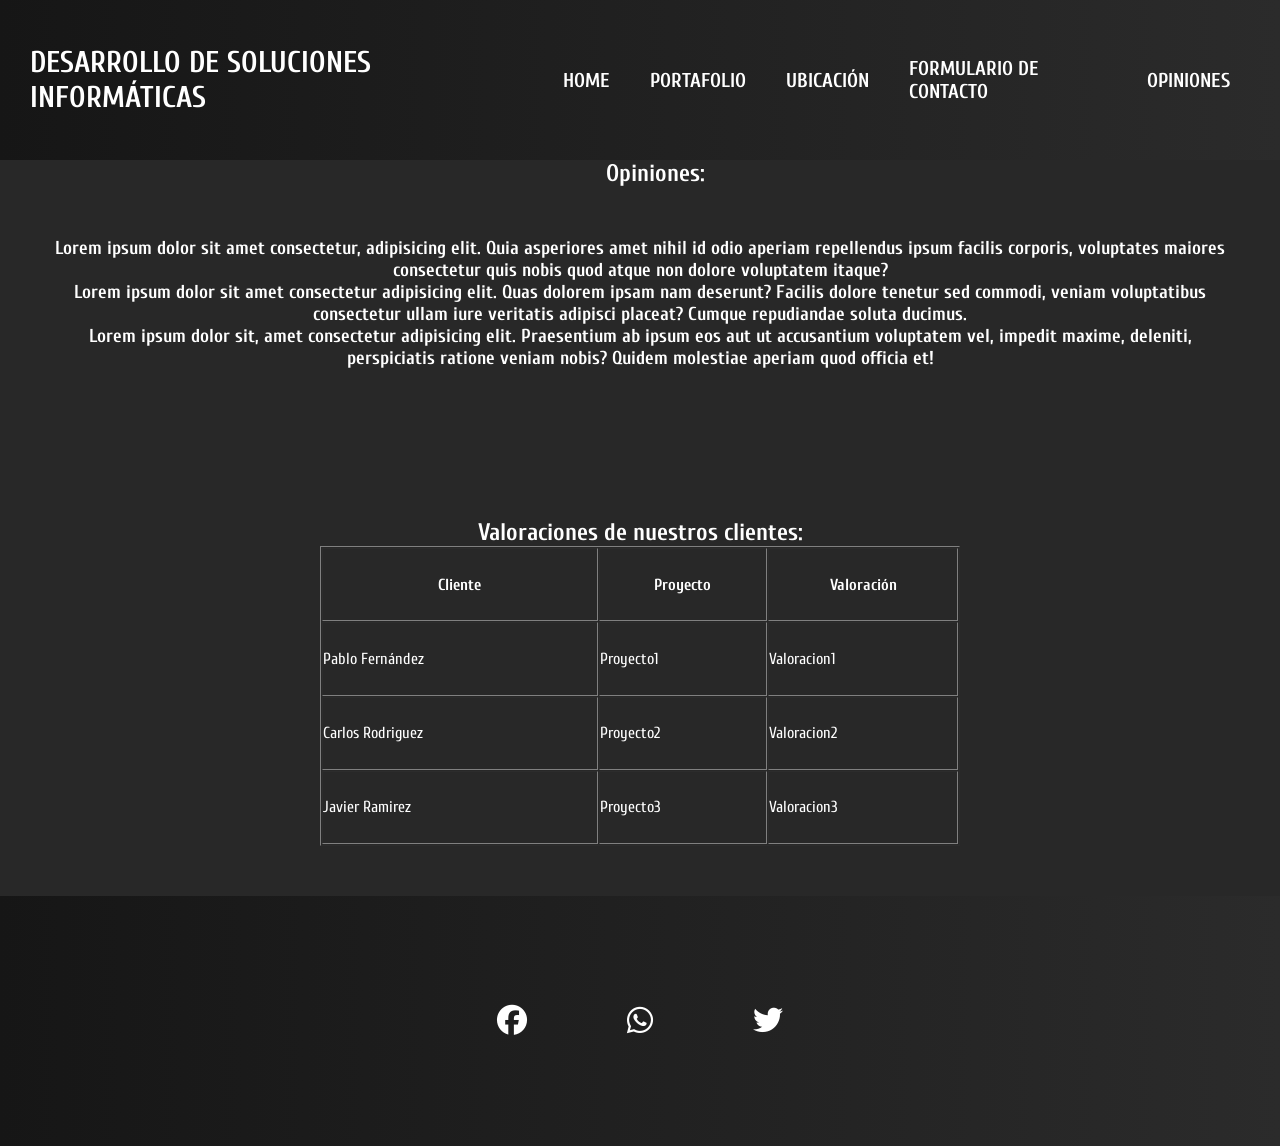
==== pages/aboutUs.html @ a8e506b7 "First Commit" ====
<!DOCTYPE html>
<html lang="es">
<head>
    <meta charset="UTF-8">
    <meta http-equiv="X-UA-Compatible" content="IE=edge">
    <meta name="viewport" content="width=device-width, initial-scale=1.0">
    <title>Primera entrega</title>
    <link rel="stylesheet" href="../styles/styles.css">

<link rel="preconnect" href="https://fonts.googleapis.com">
<link rel="preconnect" href="https://fonts.gstatic.com" crossorigin>
<link href="https://fonts.googleapis.com/css2?family=Cuprum&display=swap" rel="stylesheet">

<link rel="stylesheet" href="https://cdnjs.cloudflare.com/ajax/libs/font-awesome/6.1.1/css/all.min.css">



</head>
<body class="myBodyIndex">

    <header class="styleHeader">
        <!--   <img src="./assets/img/prrogramming.png" alt="programmer" height="80px">-->
      <h1 id="titulo">DESARROLLO DE SOLUCIONES INFORMÁTICAS</h1>
        <nav>
            <input type="checkbox" id="check">
            <label for="check" class="etiquetaMenu">
            <i class="fa-solid fa-bars"></i>
        </label>
            <ul>
                <li class="itemList"><a href="../index.html">HOME</a></li>
                <li class="itemList"><a href="./proyects.html">PORTAFOLIO</a></li>
                <li class="itemList"><a href="./location.html">UBICACIÓN</a></li>
                <li class="itemList"><a href="./form.html">FORMULARIO DE CONTACTO</a></li>
                <li class="itemList"><a href="./aboutUs.html">OPINIONES</a></li>
            </ul>
        </nav>
    </header>
   
 <main>
        <h2 style="margin-left:30px ;">Opiniones:
        </h2>

        <h3>Lorem ipsum dolor sit amet consectetur, adipisicing elit. Quia asperiores amet nihil id odio aperiam repellendus ipsum facilis corporis, voluptates maiores consectetur quis nobis quod atque non dolore voluptatem itaque?<br>
        Lorem ipsum dolor sit amet consectetur adipisicing elit. Quas dolorem ipsam nam deserunt? Facilis dolore tenetur sed commodi, veniam voluptatibus consectetur ullam iure veritatis adipisci placeat? Cumque repudiandae soluta ducimus. <br>
    Lorem ipsum dolor sit, amet consectetur adipisicing elit. Praesentium ab ipsum eos aut ut accusantium voluptatem vel, impedit maxime, deleniti, perspiciatis ratione veniam nobis? Quidem molestiae aperiam quod officia et! <br></h3>
    
    <section class="styleTabla">
        <h2>Valoraciones de nuestros clientes:</h2>
        <table border="1" cellpadding="1" cellspacing="1">
            <tr>
                <th>Cliente</th>
                <th>Proyecto</th>
                <th>Valoración</th>
            </tr>
    
            <tr>
                <td>Pablo Fernández</td>
                <td>Proyecto1</td>
                <td>Valoracion1</td>
            </tr>
    
            <tr>
                <td>Carlos Rodriguez</td>
                <td>Proyecto2</td>
                <td>Valoracion2</td>
            </tr>
    
            <tr>
                <td>Javier Ramirez</td>
                <td>Proyecto3</td>
                <td>Valoracion3</td>
            </tr>
        </table>
    
    </section>

</main>

<footer>
    <ul >
        <li class="socialMedia"><a id="facebook" href="https://www.facebook.com"><i class="fa-brands fa-facebook"></i></a></li>
        <li class="socialMedia"><a id="whatsapp" href="https://www.whatsapp.com"><i class="fa-brands fa-whatsapp"></i></a></li>
       <li class="socialMedia"><a id="twitter" href="https://www.twitter.com"><i class="fa-brands fa-twitter"></i></a></li>
       
    </ul>
</footer>
</body>
</html>
---- styles/styles.css ----
@font-face {
    font-family: 'mainFont';
    src: url(../fonts/Cuprum-VariableFont_wght)
}

@font-face {
    font-family: 'titleFont';
    src: url(../fonts/Roboto-Black.ttf);
}

    *{
        margin: 0;
        padding: 0;    
    }

html, body{
width: 100%;
height: 100vh;
}

body{
    display: grid;
    grid-template-areas: "header"
    "content"
    "footer";
    
}
.styleHeader{
    grid-area: header;
    font-size: 15px ;
    color: white;
    
    padding: 30px;
    display: flex;
    background: linear-gradient(to right,  #161616,#2b2b2b);   
    /* background: linear-gradient(rgb(40, 40, 40), rgb(65, 65, 65));*/
    justify-content: space-between;
    align-items: center;
}

.content{
    grid-area: content;
}

footer{
    grid-area: footer;
margin-top: 50px;
    display: flex;
    flex-direction: row;
    justify-content: center;
    align-items: center;
    background-color: rgb(40, 40, 40);
    background: linear-gradient(to right,  #161616,#2b2b2b);  
    margin-top: 20px
    color white;
    height: 250px;
    font-size: 30px;
}


p{
    background-color: white;
    opacity: 0.8;
}


ul{
    list-style:none;
    display: flex;
    flex-direction: row;
    height: 100px;
    align-items: center;
}

.itemList{
    font-size: 20px;
    padding: 20px;
    
}

.itemList:hover{
    border-radius: 10px;
    background-color: rgb(48, 152, 243);
    
}

a{
    text-decoration: none;  
    color: white;   
    font-weight: bold;
    
}

.textContentStyle{
    margin-top: 30px;
    margin-bottom: 30px;
    font-size: 30px;
    background-color: rgba(248, 248, 248, 0);
}

.imageStyle{
    margin-bottom: 30px;
    width: 100%;
}


h3{
    padding: 50px;
    color:white;
}

.stylePresentation{
    display:flex;
    flex-direction: row;
    flex-wrap: wrap;
    justify-content: space-around;
    margin-top: 25px;
    margin-bottom: 90px;
}


.styleTexto{
    height: 500px;
    width: 500px;
    border: white solid;
    border-radius: 10px;
    border-width: 1.5px;
    margin: 10px;
    text-align: center;
    
    overflow: hidden;
    display: flex;
    flex-direction: column;
    color: white;
    box-shadow: rgba(255, 255, 255, 0.4) 5px 5px, rgba(255, 255, 255, 0.3) 10px 10px, rgba(255, 255, 255, 0.2) 15px 15px, rgba(255, 255, 255, 0.1) 20px 20px, rgba(255, 255, 255, 0.05) 25px 25px;
}

.myBodyIndex{
    background-color: rgb(40, 40, 40);
}

body{
    font-family: 'Cuprum', sans-serif;
}

.styleTabla{
    
    margin-top: 100px;
    display: flex;
    flex-direction: column;
    color: white;
    align-items: center;
    
}

table{
    height: 300px;
    width: 50%;
}

.fa-brands fa-facebook{
    color: white;
    height: 50px;
    width: 50px;
}

#facebook:hover{
    transition: 2sec;
    font-size: 100px;
    color:rgb(42,115,186)
}

#whatsapp:hover{
    transition: 2sec;
    font-size: 100px;
    color:rgb(  42, 183, 64)
}

#twitter:hover{
    transition: 2sec;
    font-size: 100px;
    color:rgb( 29, 161, 242)
}

.socialMedia{
   display: flex;
   margin: 50px;
}


iframe{
    height: 1000px;
}
h2, label,legend{
    color: white;
}
form,fieldset{

    margin-top: 50px;
}


.etiquetaMenu{
    display: none;
}


#check{
    display: none;
   }

main h3, main h2{
    text-align: center;
}



@media (max-width: 1000px) {
    
    header{

        display: flex;
        flex-direction: column;
text-align: center;
    }

    .etiquetaMenu{
        display: flex;
        flex-direction: column;
        text-align: center;
    }

    .etiquetaMenu{
        cursor: pointer;
    }

    header ul{
        display: none;
    }

#check:checked ~ ul{
    display: flex;
    flex-direction: column;

    transition: 2sec;
    height: 100%;
}

}
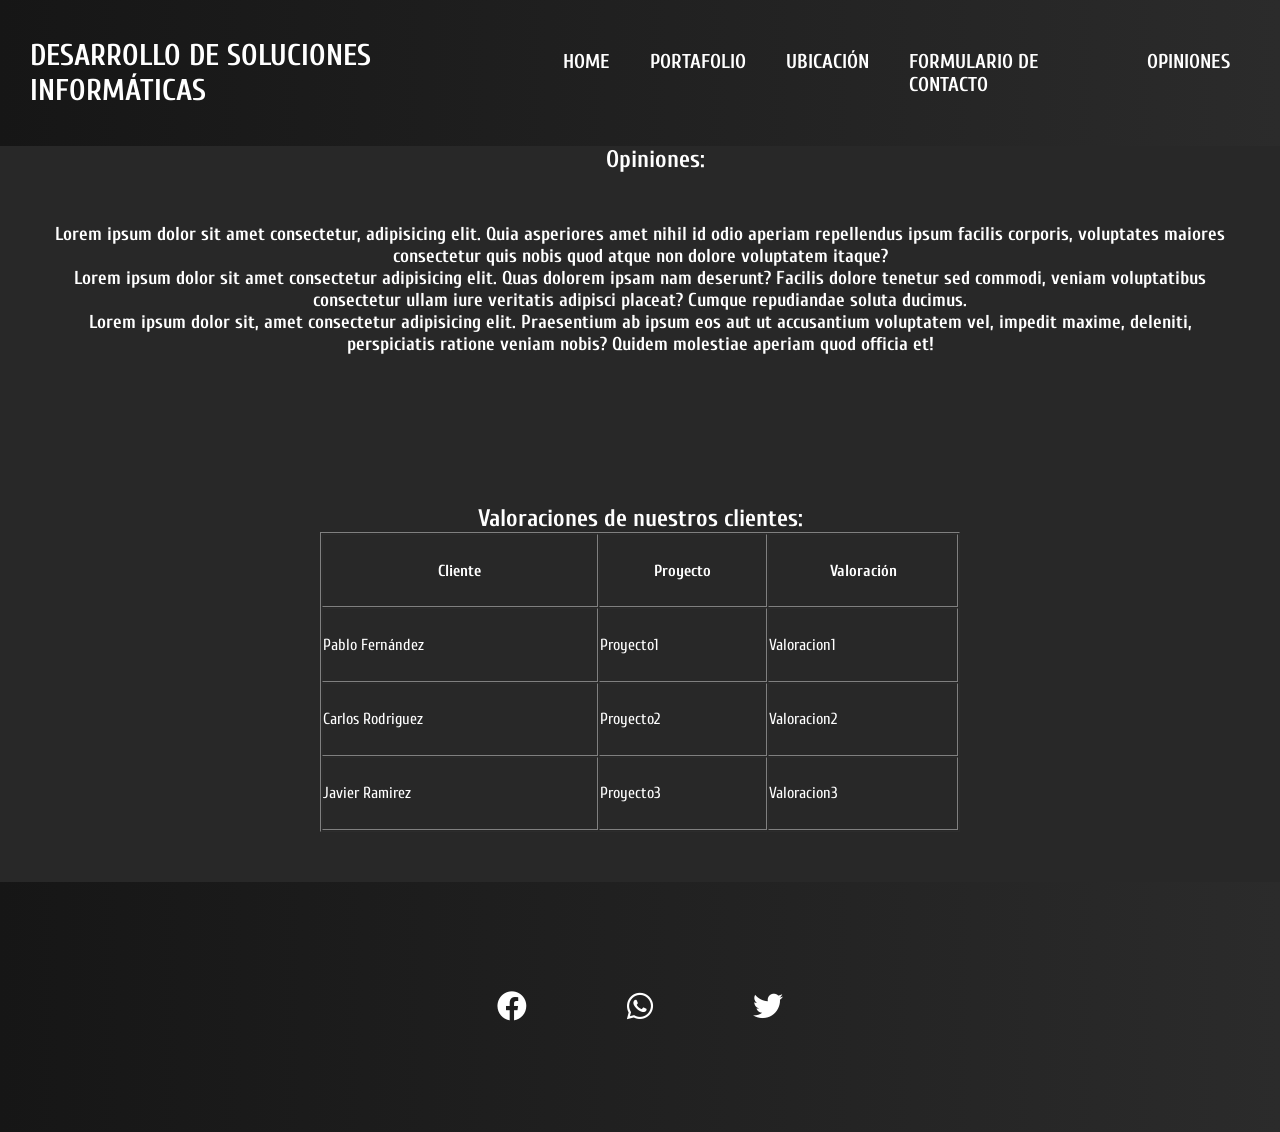
==== commit 0a68cf16: "Cambios pagina" ====
--- a/pages/aboutUs.html
+++ b/pages/aboutUs.html
@@ -1,31 +1,27 @@
 <!DOCTYPE html>
 <html lang="es">
+
 <head>
     <meta charset="UTF-8">
     <meta http-equiv="X-UA-Compatible" content="IE=edge">
     <meta name="viewport" content="width=device-width, initial-scale=1.0">
     <title>Primera entrega</title>
+
+    <!-- Iconos locales fontAwesome-->
+    <link rel="stylesheet" href="../fonts/icons/css/all.css">
     <link rel="stylesheet" href="../styles/styles.css">
+</head>
 
-<link rel="preconnect" href="https://fonts.googleapis.com">
-<link rel="preconnect" href="https://fonts.gstatic.com" crossorigin>
-<link href="https://fonts.googleapis.com/css2?family=Cuprum&display=swap" rel="stylesheet">
+<body>
 
-<link rel="stylesheet" href="https://cdnjs.cloudflare.com/ajax/libs/font-awesome/6.1.1/css/all.min.css">
-
-
-
-</head>
-<body class="myBodyIndex">
-
-    <header class="styleHeader">
+    <header>
         <!--   <img src="./assets/img/prrogramming.png" alt="programmer" height="80px">-->
-      <h1 id="titulo">DESARROLLO DE SOLUCIONES INFORMÁTICAS</h1>
+        <h1 id="titulo">DESARROLLO DE SOLUCIONES INFORMÁTICAS</h1>
         <nav>
             <input type="checkbox" id="check">
             <label for="check" class="etiquetaMenu">
-            <i class="fa-solid fa-bars"></i>
-        </label>
+                <i class="fa-solid fa-bars"></i>
+            </label>
             <ul>
                 <li class="itemList"><a href="../index.html">HOME</a></li>
                 <li class="itemList"><a href="./proyects.html">PORTAFOLIO</a></li>
@@ -35,54 +31,64 @@
             </ul>
         </nav>
     </header>
-   
- <main>
+
+    <main>
         <h2 style="margin-left:30px ;">Opiniones:
         </h2>
 
-        <h3>Lorem ipsum dolor sit amet consectetur, adipisicing elit. Quia asperiores amet nihil id odio aperiam repellendus ipsum facilis corporis, voluptates maiores consectetur quis nobis quod atque non dolore voluptatem itaque?<br>
-        Lorem ipsum dolor sit amet consectetur adipisicing elit. Quas dolorem ipsam nam deserunt? Facilis dolore tenetur sed commodi, veniam voluptatibus consectetur ullam iure veritatis adipisci placeat? Cumque repudiandae soluta ducimus. <br>
-    Lorem ipsum dolor sit, amet consectetur adipisicing elit. Praesentium ab ipsum eos aut ut accusantium voluptatem vel, impedit maxime, deleniti, perspiciatis ratione veniam nobis? Quidem molestiae aperiam quod officia et! <br></h3>
-    
-    <section class="styleTabla">
-        <h2>Valoraciones de nuestros clientes:</h2>
-        <table border="1" cellpadding="1" cellspacing="1">
-            <tr>
-                <th>Cliente</th>
-                <th>Proyecto</th>
-                <th>Valoración</th>
-            </tr>
-    
-            <tr>
-                <td>Pablo Fernández</td>
-                <td>Proyecto1</td>
-                <td>Valoracion1</td>
-            </tr>
-    
-            <tr>
-                <td>Carlos Rodriguez</td>
-                <td>Proyecto2</td>
-                <td>Valoracion2</td>
-            </tr>
-    
-            <tr>
-                <td>Javier Ramirez</td>
-                <td>Proyecto3</td>
-                <td>Valoracion3</td>
-            </tr>
-        </table>
-    
-    </section>
+        <h3 class="opiniones">Lorem ipsum dolor sit amet consectetur, adipisicing elit. Quia asperiores amet nihil id odio aperiam
+            repellendus ipsum facilis corporis, voluptates maiores consectetur quis nobis quod atque non dolore
+            voluptatem itaque?<br>
+            Lorem ipsum dolor sit amet consectetur adipisicing elit. Quas dolorem ipsam nam deserunt? Facilis dolore
+            tenetur sed commodi, veniam voluptatibus consectetur ullam iure veritatis adipisci placeat? Cumque
+            repudiandae soluta ducimus. <br>
+            Lorem ipsum dolor sit, amet consectetur adipisicing elit. Praesentium ab ipsum eos aut ut accusantium
+            voluptatem vel, impedit maxime, deleniti, perspiciatis ratione veniam nobis? Quidem molestiae aperiam quod
+            officia et! <br></h3>
 
-</main>
+        <section class="styleTabla">
+            <h2>Valoraciones de nuestros clientes:</h2>
+            <table border="1" cellpadding="1" cellspacing="1">
+                <tr>
+                    <th>Cliente</th>
+                    <th>Proyecto</th>
+                    <th>Valoración</th>
+                </tr>
 
-<footer>
-    <ul >
-        <li class="socialMedia"><a id="facebook" href="https://www.facebook.com"><i class="fa-brands fa-facebook"></i></a></li>
-        <li class="socialMedia"><a id="whatsapp" href="https://www.whatsapp.com"><i class="fa-brands fa-whatsapp"></i></a></li>
-       <li class="socialMedia"><a id="twitter" href="https://www.twitter.com"><i class="fa-brands fa-twitter"></i></a></li>
-       
-    </ul>
-</footer>
+                <tr>
+                    <td>Pablo Fernández</td>
+                    <td>Proyecto1</td>
+                    <td>Valoracion1</td>
+                </tr>
+
+                <tr>
+                    <td>Carlos Rodriguez</td>
+                    <td>Proyecto2</td>
+                    <td>Valoracion2</td>
+                </tr>
+
+                <tr>
+                    <td>Javier Ramirez</td>
+                    <td>Proyecto3</td>
+                    <td>Valoracion3</td>
+                </tr>
+            </table>
+
+        </section>
+
+    </main>
+
+    <footer>
+        <ul>
+            <li class="socialMedia"><a id="facebook" href="https://www.facebook.com"><i
+                        class="fa-brands fa-facebook"></i></a></li>
+            <li class="socialMedia"><a id="whatsapp" href="https://www.whatsapp.com"><i
+                        class="fa-brands fa-whatsapp"></i></a></li>
+            <li class="socialMedia"><a id="twitter" href="https://www.twitter.com"><i
+                        class="fa-brands fa-twitter"></i></a></li>
+
+        </ul>
+    </footer>
 </body>
+
 </html>
--- a/styles/styles.css
+++ b/styles/styles.css
@@ -1,125 +1,157 @@
+/*GENERAL*/
 @font-face {
     font-family: 'mainFont';
-    src: url(../fonts/Cuprum-VariableFont_wght)
-}
-
-@font-face {
-    font-family: 'titleFont';
-    src: url(../fonts/Roboto-Black.ttf);
-}
-
-    *{
-        margin: 0;
-        padding: 0;    
-    }
-
-html, body{
-width: 100%;
-height: 100vh;
-}
-
-body{
+    src: url(../fonts/Cuprum-VariableFont_wght.ttf)
+}
+
+* {
+    margin: 0;
+    padding: 0;
+}
+
+html,
+body {
+    width: 100%;
+    height: 100vh;
+}
+
+body {
     display: grid;
     grid-template-areas: "header"
-    "content"
-    "footer";
-    
-}
-.styleHeader{
+        "content"
+        "footer";
+
+    font-family: 'mainFont';
+
+    background-color: rgb(40, 40, 40);
+}
+
+/*CABECERA*/
+header {
     grid-area: header;
-    font-size: 15px ;
-    color: white;
-    
+    font-size: 15px;
+    color: white;
+
     padding: 30px;
     display: flex;
-    background: linear-gradient(to right,  #161616,#2b2b2b);   
-    /* background: linear-gradient(rgb(40, 40, 40), rgb(65, 65, 65));*/
+    background: linear-gradient(to right, #161616, #2b2b2b);
+
     justify-content: space-between;
     align-items: center;
 }
 
-.content{
+/*CONTENIDO*/
+.content {
     grid-area: content;
 }
 
-footer{
-    grid-area: footer;
-margin-top: 50px;
-    display: flex;
-    flex-direction: row;
-    justify-content: center;
-    align-items: center;
-    background-color: rgb(40, 40, 40);
-    background: linear-gradient(to right,  #161616,#2b2b2b);  
-    margin-top: 20px
-    color white;
-    height: 250px;
-    font-size: 30px;
-}
-
-
-p{
-    background-color: white;
-    opacity: 0.8;
-}
-
-
-ul{
-    list-style:none;
-    display: flex;
-    flex-direction: row;
-    height: 100px;
-    align-items: center;
-}
-
-.itemList{
+.itemList {
     font-size: 20px;
     padding: 20px;
-    
-}
-
-.itemList:hover{
+}
+
+.itemList:hover {
     border-radius: 10px;
     background-color: rgb(48, 152, 243);
-    
-}
-
-a{
-    text-decoration: none;  
-    color: white;   
-    font-weight: bold;
-    
-}
-
-.textContentStyle{
+}
+
+.imageStyle {
+    margin-bottom: 30px;
+    width: 100%;
+    height: 30%;
+}
+
+.textContentStyle {
     margin-top: 30px;
     margin-bottom: 30px;
     font-size: 30px;
     background-color: rgba(248, 248, 248, 0);
 }
 
-.imageStyle{
-    margin-bottom: 30px;
-    width: 100%;
-}
-
-
-h3{
+.navbar-light .navbar-toggler-icon {
+    background-image: url(../assets/img/hamburgerMenu.png);
+    width: 30px;
+    height: 30px;
+
+}
+
+navbar-nav{
+   align-items: center;
+}
+
+.carousel{
+    align-items: center;
+}
+
+a {
+    text-decoration: none;
+    color: white;
+    font-weight: bold;
+}
+
+p {
+    background-color: white;
+    opacity: 0.8;
+}
+
+ul {
+    list-style: none;
+    display: flex;
+    flex-direction: row;
+    align-items: left;
+}
+
+.opiniones {
     padding: 50px;
-    color:white;
-}
-
-.stylePresentation{
-    display:flex;
+    color: white;
+}
+
+.stylePresentation {
+    display: flex;
     flex-direction: row;
     flex-wrap: wrap;
     justify-content: space-around;
-    margin-top: 25px;
-    margin-bottom: 90px;
-}
-
-
-.styleTexto{
+}
+
+.stylePresentation div{
+   margin-top: 1rem;
+   margin-bottom: 3rem;
+}
+
+
+/*PIE DE PAGINA*/
+footer {
+    grid-area: footer;
+    margin-top: 50px;
+    display: flex;
+    flex-direction: row;
+    justify-content: center;
+    align-items: center;
+    background-color: rgb(40, 40, 40);
+    background: linear-gradient(to right, #161616, #2b2b2b);
+    margin-top: 20px color white;
+    height: 250px;
+    font-size: 30px;
+}
+
+
+
+
+
+
+
+
+
+
+
+
+
+
+
+
+
+
+.styleTexto {
     height: 500px;
     width: 500px;
     border: white solid;
@@ -127,7 +159,7 @@
     border-width: 1.5px;
     margin: 10px;
     text-align: center;
-    
+
     overflow: hidden;
     display: flex;
     flex-direction: column;
@@ -135,116 +167,107 @@
     box-shadow: rgba(255, 255, 255, 0.4) 5px 5px, rgba(255, 255, 255, 0.3) 10px 10px, rgba(255, 255, 255, 0.2) 15px 15px, rgba(255, 255, 255, 0.1) 20px 20px, rgba(255, 255, 255, 0.05) 25px 25px;
 }
 
-.myBodyIndex{
-    background-color: rgb(40, 40, 40);
-}
-
-body{
-    font-family: 'Cuprum', sans-serif;
-}
-
-.styleTabla{
-    
+.styleTabla {
+
     margin-top: 100px;
     display: flex;
     flex-direction: column;
     color: white;
     align-items: center;
-    
-}
-
-table{
+
+}
+
+table {
     height: 300px;
     width: 50%;
 }
 
-.fa-brands fa-facebook{
+.socialMedia {
+    display: flex;
+    align-items: center;
+    margin: 50px;
+}
+
+.fa-brands fa-facebook {
     color: white;
     height: 50px;
     width: 50px;
 }
 
-#facebook:hover{
+#facebook:hover {
     transition: 2sec;
     font-size: 100px;
-    color:rgb(42,115,186)
-}
-
-#whatsapp:hover{
+    color: rgb(42, 115, 186)
+}
+
+#whatsapp:hover {
     transition: 2sec;
     font-size: 100px;
-    color:rgb(  42, 183, 64)
-}
-
-#twitter:hover{
+    color: rgb(42, 183, 64)
+}
+
+#twitter:hover {
     transition: 2sec;
     font-size: 100px;
-    color:rgb( 29, 161, 242)
-}
-
-.socialMedia{
-   display: flex;
-   margin: 50px;
-}
-
-
-iframe{
+    color: rgb(29, 161, 242)
+}
+
+
+
+
+iframe {
     height: 1000px;
 }
-h2, label,legend{
-    color: white;
-}
-form,fieldset{
+
+h2,
+label,
+legend {
+    color: white;
+}
+
+form,
+fieldset {
 
     margin-top: 50px;
 }
 
 
-.etiquetaMenu{
+.etiquetaMenu {
     display: none;
 }
 
 
-#check{
+#check {
     display: none;
-   }
-
-main h3, main h2{
+}
+
+main h3,
+main h2 {
     text-align: center;
 }
 
 
 
-@media (max-width: 1000px) {
-    
-    header{
-
-        display: flex;
-        flex-direction: column;
-text-align: center;
-    }
-
-    .etiquetaMenu{
+
+
+.bg-light {
+    background-color: transparent !important;
+}
+
+@media (max-width: 992px) {
+    header {
+
         display: flex;
         flex-direction: column;
         text-align: center;
     }
 
-    .etiquetaMenu{
-        cursor: pointer;
+    .centerItems{
+    align-items: center;
+}        
+.navegationBar{
+    justify-content: center;
+
+}
     }
-
-    header ul{
-        display: none;
-    }
-
-#check:checked ~ ul{
-    display: flex;
-    flex-direction: column;
-
-    transition: 2sec;
-    height: 100%;
-}
-
-}
-  
+  
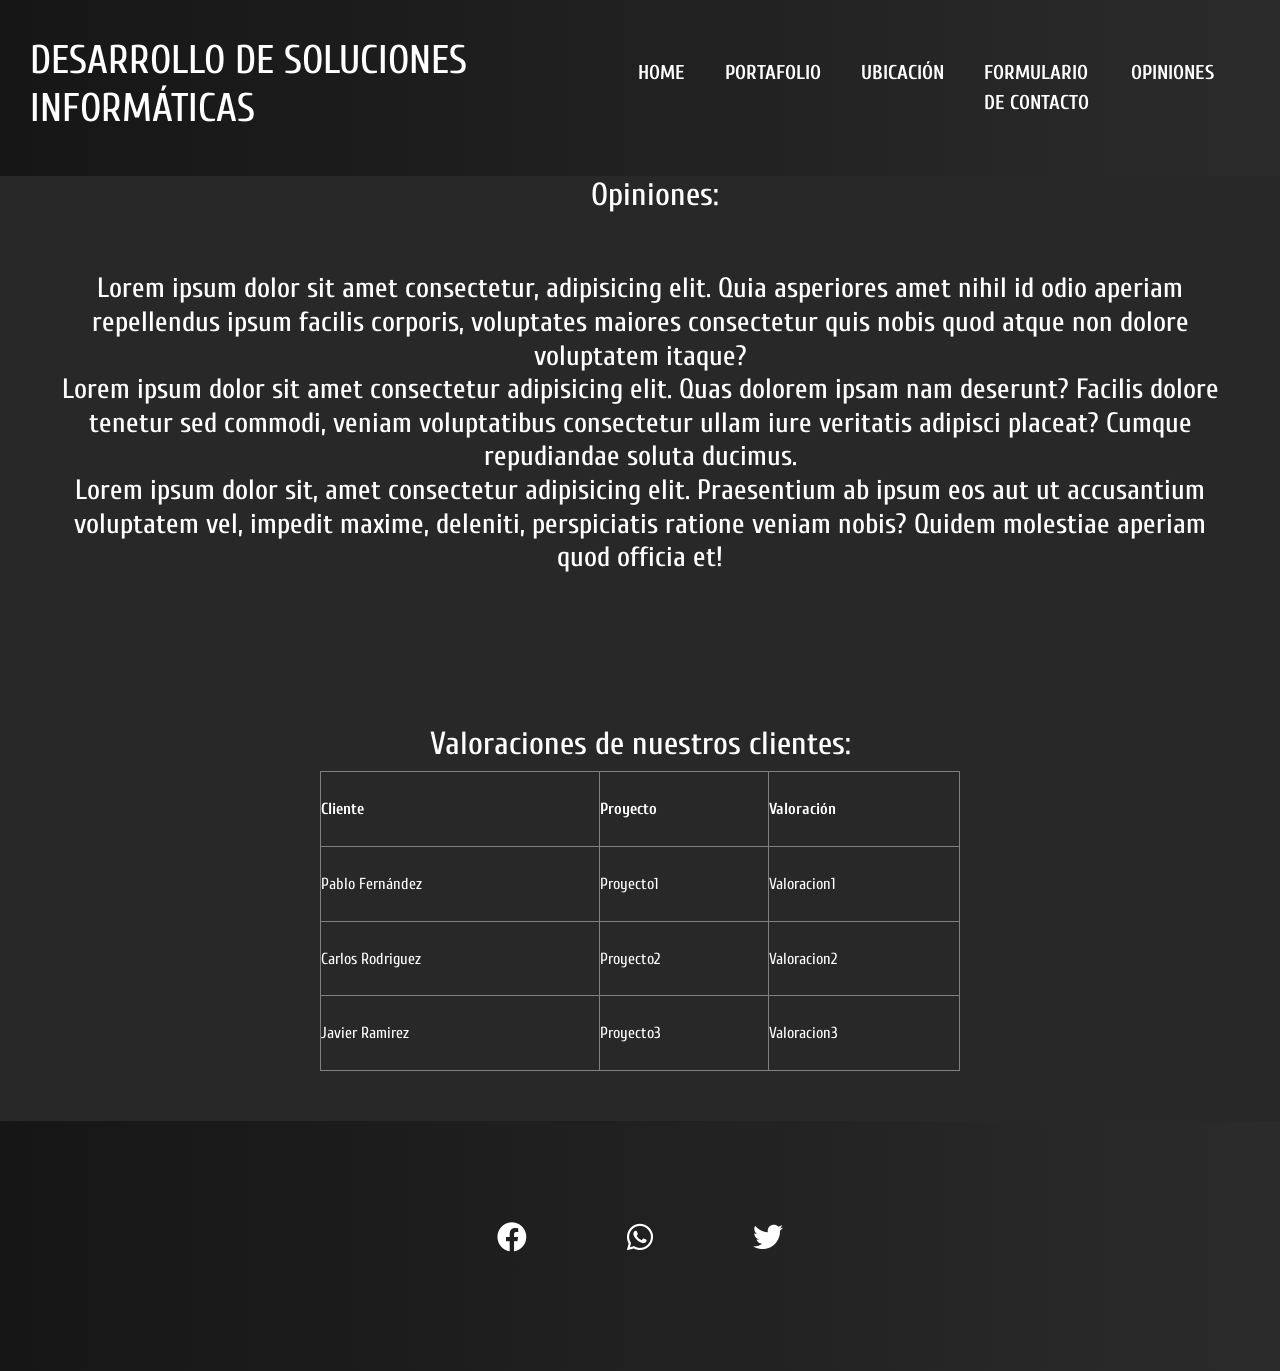
==== commit 6050bd17: "modificaciones" ====
--- a/pages/aboutUs.html
+++ b/pages/aboutUs.html
@@ -7,6 +7,11 @@
     <meta name="viewport" content="width=device-width, initial-scale=1.0">
     <title>Primera entrega</title>
 
+    <!-- BootStrap Local-->
+    <link rel="stylesheet" type="text/css" href="../cssBootstrap/bootstrap.min.css">
+    <script src="../js/jquery.slim.min.js"></script>
+    <script src="../js/bootstrap.bundle.min.js"></script>
+
     <!-- Iconos locales fontAwesome-->
     <link rel="stylesheet" href="../fonts/icons/css/all.css">
     <link rel="stylesheet" href="../styles/styles.css">
@@ -15,28 +20,31 @@
 <body>
 
     <header>
-        <!--   <img src="./assets/img/prrogramming.png" alt="programmer" height="80px">-->
         <h1 id="titulo">DESARROLLO DE SOLUCIONES INFORMÁTICAS</h1>
-        <nav>
-            <input type="checkbox" id="check">
-            <label for="check" class="etiquetaMenu">
-                <i class="fa-solid fa-bars"></i>
-            </label>
-            <ul>
-                <li class="itemList"><a href="../index.html">HOME</a></li>
-                <li class="itemList"><a href="./proyects.html">PORTAFOLIO</a></li>
-                <li class="itemList"><a href="./location.html">UBICACIÓN</a></li>
-                <li class="itemList"><a href="./form.html">FORMULARIO DE CONTACTO</a></li>
-                <li class="itemList"><a href="./aboutUs.html">OPINIONES</a></li>
+    
+        <nav class="navbar navbar-expand-lg navbar-light bg-light navegationBar">
+          <button class="navbar-toggler " type="button" data-toggle="collapse" data-target="#navbarTogglerDemo01"
+            aria-controls="navbarTogglerDemo01" aria-expanded="false" aria-label="Toggle navigation">
+            <span class="navbar-toggler-icon "></span>
+          </button>
+          <div class="collapse navbar-collapse" id="navbarTogglerDemo01">
+            <ul class="navbar-nav mr-auto mt-2 mt-lg-0 centerItems">
+              <li class="itemList"><a href="../index.html">HOME</a></li>
+              <li class="itemList"><a href="./proyects.html">PORTAFOLIO</a></li>
+              <li class="itemList"><a href="./location.html">UBICACIÓN</a></li>
+              <li class="itemList"><a href="./form.html">FORMULARIO DE CONTACTO</a></li>
+              <li class="itemList"><a href="./aboutUs.html">OPINIONES</a></li>
             </ul>
+          </div>
         </nav>
-    </header>
+      </header>
 
     <main>
         <h2 style="margin-left:30px ;">Opiniones:
         </h2>
 
-        <h3 class="opiniones">Lorem ipsum dolor sit amet consectetur, adipisicing elit. Quia asperiores amet nihil id odio aperiam
+        <h3 class="opiniones">Lorem ipsum dolor sit amet consectetur, adipisicing elit. Quia asperiores amet nihil id
+            odio aperiam
             repellendus ipsum facilis corporis, voluptates maiores consectetur quis nobis quod atque non dolore
             voluptatem itaque?<br>
             Lorem ipsum dolor sit amet consectetur adipisicing elit. Quas dolorem ipsam nam deserunt? Facilis dolore
--- a/styles/styles.css
+++ b/styles/styles.css
@@ -40,7 +40,12 @@
     align-items: center;
 }
 
-/*CONTENIDO*/
+/*
+
+CONTENIDO
+
+
+*/
 .content {
     grid-area: content;
 }
@@ -58,7 +63,7 @@
 .imageStyle {
     margin-bottom: 30px;
     width: 100%;
-    height: 30%;
+   height: 100vh;
 }
 
 .textContentStyle {
@@ -75,11 +80,11 @@
 
 }
 
-navbar-nav{
-   align-items: center;
-}
-
-.carousel{
+navbar-nav {
+    align-items: center;
+}
+
+.carousel {
     align-items: center;
 }
 
@@ -113,43 +118,10 @@
     justify-content: space-around;
 }
 
-.stylePresentation div{
-   margin-top: 1rem;
-   margin-bottom: 3rem;
-}
-
-
-/*PIE DE PAGINA*/
-footer {
-    grid-area: footer;
-    margin-top: 50px;
-    display: flex;
-    flex-direction: row;
-    justify-content: center;
-    align-items: center;
-    background-color: rgb(40, 40, 40);
-    background: linear-gradient(to right, #161616, #2b2b2b);
-    margin-top: 20px color white;
-    height: 250px;
-    font-size: 30px;
-}
-
-
-
-
-
-
-
-
-
-
-
-
-
-
-
-
-
+.stylePresentation div {
+    margin-top: 1rem;
+    margin-bottom: 3rem;
+}
 
 .styleTexto {
     height: 500px;
@@ -174,12 +146,52 @@
     flex-direction: column;
     color: white;
     align-items: center;
-
 }
 
 table {
     height: 300px;
     width: 50%;
+}
+
+h2,
+label,
+legend {
+    color: white;
+}
+
+form,
+fieldset {
+
+    margin-top: 50px;
+}
+
+
+.etiquetaMenu {
+    display: none;
+}
+
+
+
+main h3,
+main h2 {
+    text-align: center;
+}
+
+
+
+/*PIE DE PAGINA*/
+footer {
+    grid-area: footer;
+    margin-top: 50px;
+    display: flex;
+    flex-direction: row;
+    justify-content: center;
+    align-items: center;
+    background-color: rgb(40, 40, 40);
+    background: linear-gradient(to right, #161616, #2b2b2b);
+    margin-top: 20px color white;
+    height: 250px;
+    font-size: 30px;
 }
 
 .socialMedia {
@@ -212,48 +224,21 @@
     color: rgb(29, 161, 242)
 }
 
-
-
-
 iframe {
     height: 1000px;
 }
 
-h2,
-label,
-legend {
-    color: white;
-}
-
-form,
-fieldset {
-
-    margin-top: 50px;
-}
-
-
-.etiquetaMenu {
-    display: none;
-}
-
-
 #check {
     display: none;
 }
 
-main h3,
-main h2 {
-    text-align: center;
-}
-
-
-
-
-
 .bg-light {
     background-color: transparent !important;
 }
 
+
+
+/*AJUSTES A MENÚ RESPONSIVO DE BOOTSTRAP*/
 @media (max-width: 992px) {
     header {
 
@@ -262,12 +247,12 @@
         text-align: center;
     }
 
-    .centerItems{
-    align-items: center;
-}        
-.navegationBar{
-    justify-content: center;
-
-}
+    .centerItems {
+        align-items: center;
     }
-  +
+    .navegationBar {
+        justify-content: center;
+
+    }
+}
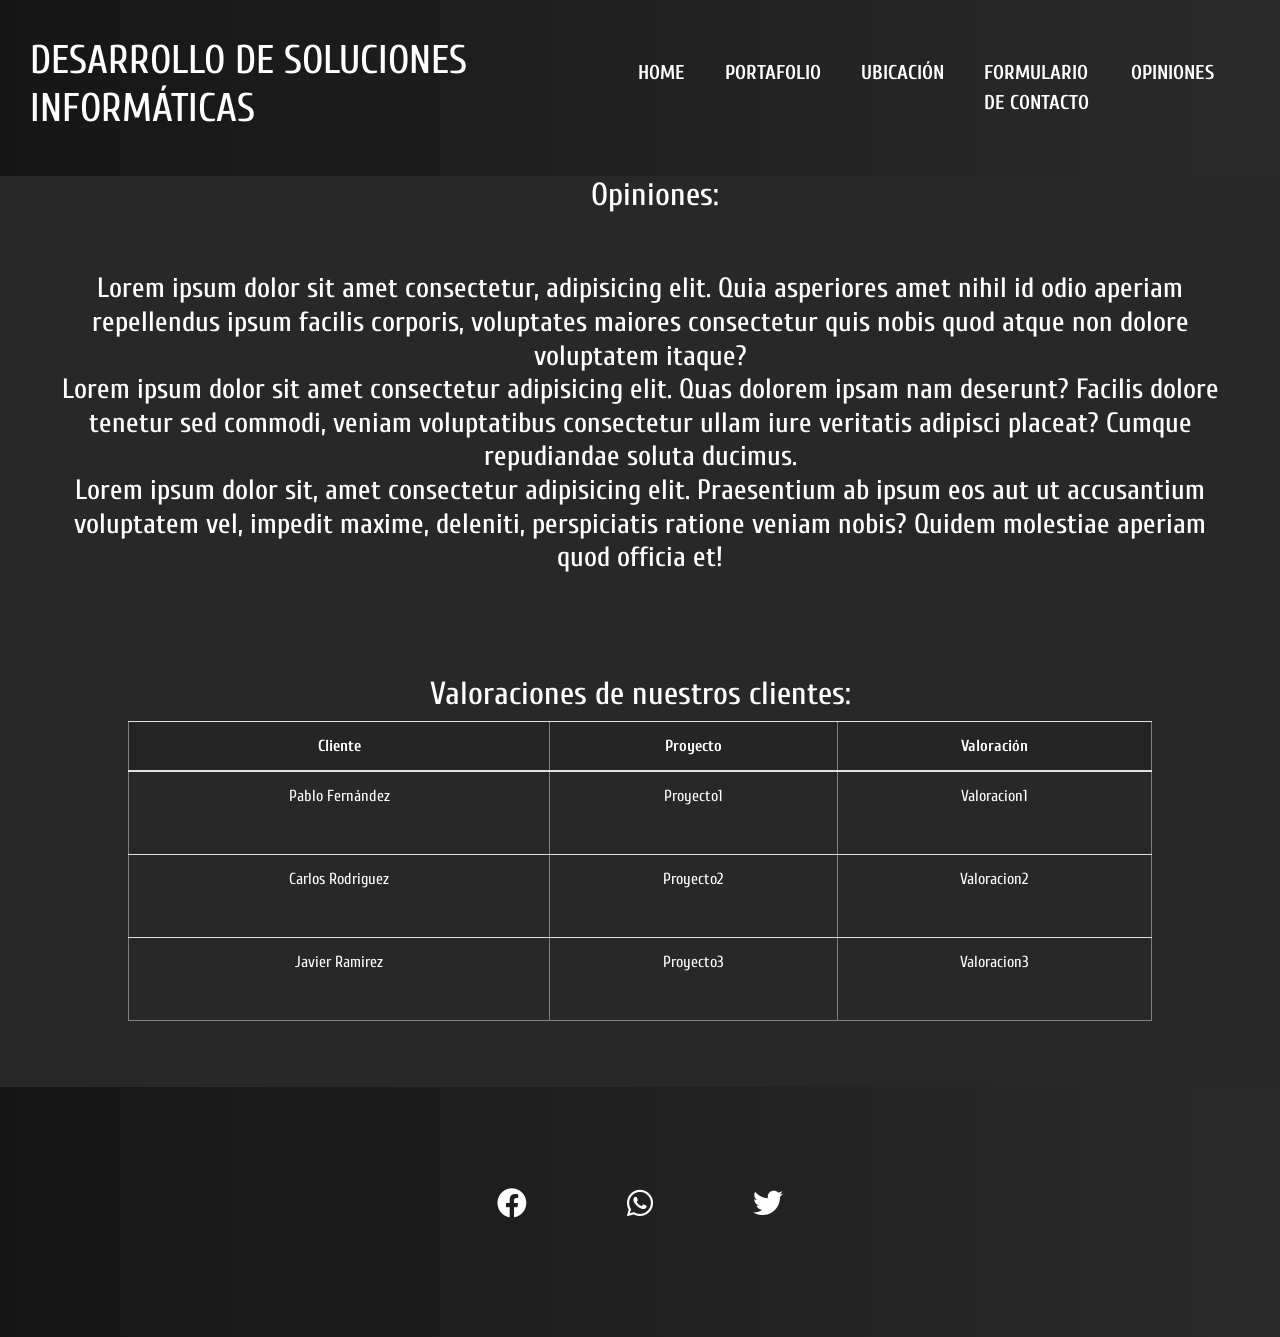
==== commit f808f8c4: "arreglos" ====
--- a/pages/aboutUs.html
+++ b/pages/aboutUs.html
@@ -21,23 +21,23 @@
 
     <header>
         <h1 id="titulo">DESARROLLO DE SOLUCIONES INFORMÁTICAS</h1>
-    
+
         <nav class="navbar navbar-expand-lg navbar-light bg-light navegationBar">
-          <button class="navbar-toggler " type="button" data-toggle="collapse" data-target="#navbarTogglerDemo01"
-            aria-controls="navbarTogglerDemo01" aria-expanded="false" aria-label="Toggle navigation">
-            <span class="navbar-toggler-icon "></span>
-          </button>
-          <div class="collapse navbar-collapse" id="navbarTogglerDemo01">
-            <ul class="navbar-nav mr-auto mt-2 mt-lg-0 centerItems">
-              <li class="itemList"><a href="../index.html">HOME</a></li>
-              <li class="itemList"><a href="./proyects.html">PORTAFOLIO</a></li>
-              <li class="itemList"><a href="./location.html">UBICACIÓN</a></li>
-              <li class="itemList"><a href="./form.html">FORMULARIO DE CONTACTO</a></li>
-              <li class="itemList"><a href="./aboutUs.html">OPINIONES</a></li>
-            </ul>
-          </div>
+            <button class="navbar-toggler " type="button" data-toggle="collapse" data-target="#navbarTogglerDemo01"
+                aria-controls="navbarTogglerDemo01" aria-expanded="false" aria-label="Toggle navigation">
+                <span class="navbar-toggler-icon "></span>
+            </button>
+            <div class="collapse navbar-collapse" id="navbarTogglerDemo01">
+                <ul class="navbar-nav mr-auto mt-2 mt-lg-0 centerItems">
+                    <li class="itemList"><a href="../index.html">HOME</a></li>
+                    <li class="itemList"><a href="./proyects.html">PORTAFOLIO</a></li>
+                    <li class="itemList"><a href="./location.html">UBICACIÓN</a></li>
+                    <li class="itemList"><a href="./form.html">FORMULARIO DE CONTACTO</a></li>
+                    <li class="itemList"><a href="./aboutUs.html">OPINIONES</a></li>
+                </ul>
+            </div>
         </nav>
-      </header>
+    </header>
 
     <main>
         <h2 style="margin-left:30px ;">Opiniones:
@@ -54,34 +54,35 @@
             voluptatem vel, impedit maxime, deleniti, perspiciatis ratione veniam nobis? Quidem molestiae aperiam quod
             officia et! <br></h3>
 
-        <section class="styleTabla">
+        <section class="tablaFlexBox">
             <h2>Valoraciones de nuestros clientes:</h2>
-            <table border="1" cellpadding="1" cellspacing="1">
-                <tr>
-                    <th>Cliente</th>
-                    <th>Proyecto</th>
-                    <th>Valoración</th>
-                </tr>
 
-                <tr>
-                    <td>Pablo Fernández</td>
-                    <td>Proyecto1</td>
-                    <td>Valoracion1</td>
-                </tr>
-
-                <tr>
-                    <td>Carlos Rodriguez</td>
-                    <td>Proyecto2</td>
-                    <td>Valoracion2</td>
-                </tr>
-
-                <tr>
-                    <td>Javier Ramirez</td>
-                    <td>Proyecto3</td>
-                    <td>Valoracion3</td>
-                </tr>
+            <table border="1" class="table table-hover tableBootstrap">
+                <thead>
+                    <tr>
+                        <th>Cliente</th>
+                        <th>Proyecto</th>
+                        <th>Valoración</th>
+                    </tr>
+                </thead>
+                <tbody>
+                    <tr>
+                        <td>Pablo Fernández</td>
+                        <td>Proyecto1</td>
+                        <td>Valoracion1</td>
+                    </tr>
+                    <tr>
+                        <td>Carlos Rodriguez</td>
+                        <td>Proyecto2</td>
+                        <td>Valoracion2</td>
+                    </tr>
+                    <tr>
+                        <td>Javier Ramirez</td>
+                        <td>Proyecto3</td>
+                        <td>Valoracion3</td>
+                    </tr>
+                </tbody>
             </table>
-
         </section>
 
     </main>
--- a/styles/styles.css
+++ b/styles/styles.css
@@ -26,7 +26,11 @@
     background-color: rgb(40, 40, 40);
 }
 
-/*CABECERA*/
+/*
+
+CABECERA
+
+*/
 header {
     grid-area: header;
     font-size: 15px;
@@ -63,7 +67,7 @@
 .imageStyle {
     margin-bottom: 30px;
     width: 100%;
-   height: 100vh;
+    height: 100vh;
 }
 
 .textContentStyle {
@@ -139,18 +143,39 @@
     box-shadow: rgba(255, 255, 255, 0.4) 5px 5px, rgba(255, 255, 255, 0.3) 10px 10px, rgba(255, 255, 255, 0.2) 15px 15px, rgba(255, 255, 255, 0.1) 20px 20px, rgba(255, 255, 255, 0.05) 25px 25px;
 }
 
-.styleTabla {
-
-    margin-top: 100px;
+/*TABLA VALORACIONES*/
+.tablaFlexBox {
+    margin-top: 50px;
     display: flex;
     flex-direction: column;
-    color: white;
-    align-items: center;
-}
-
-table {
+    align-items: center;
+}
+
+.tableBootstrap {
+    color: white;
     height: 300px;
-    width: 50%;
+    width: 80%;
+
+}
+
+.tableBootstrap:hover tbody tr {
+    color: white;
+}
+
+table thead {
+    background-color: rgb(37, 37, 37);
+}
+
+table thead tr {
+    text-align: center;
+}
+
+table tbody tr {
+    text-align: center;
+}
+
+table tbody tr {
+   height: 1px;
 }
 
 h2,
@@ -179,7 +204,11 @@
 
 
 
-/*PIE DE PAGINA*/
+/*
+
+PIE DE PAGINA
+
+*/
 footer {
     grid-area: footer;
     margin-top: 50px;
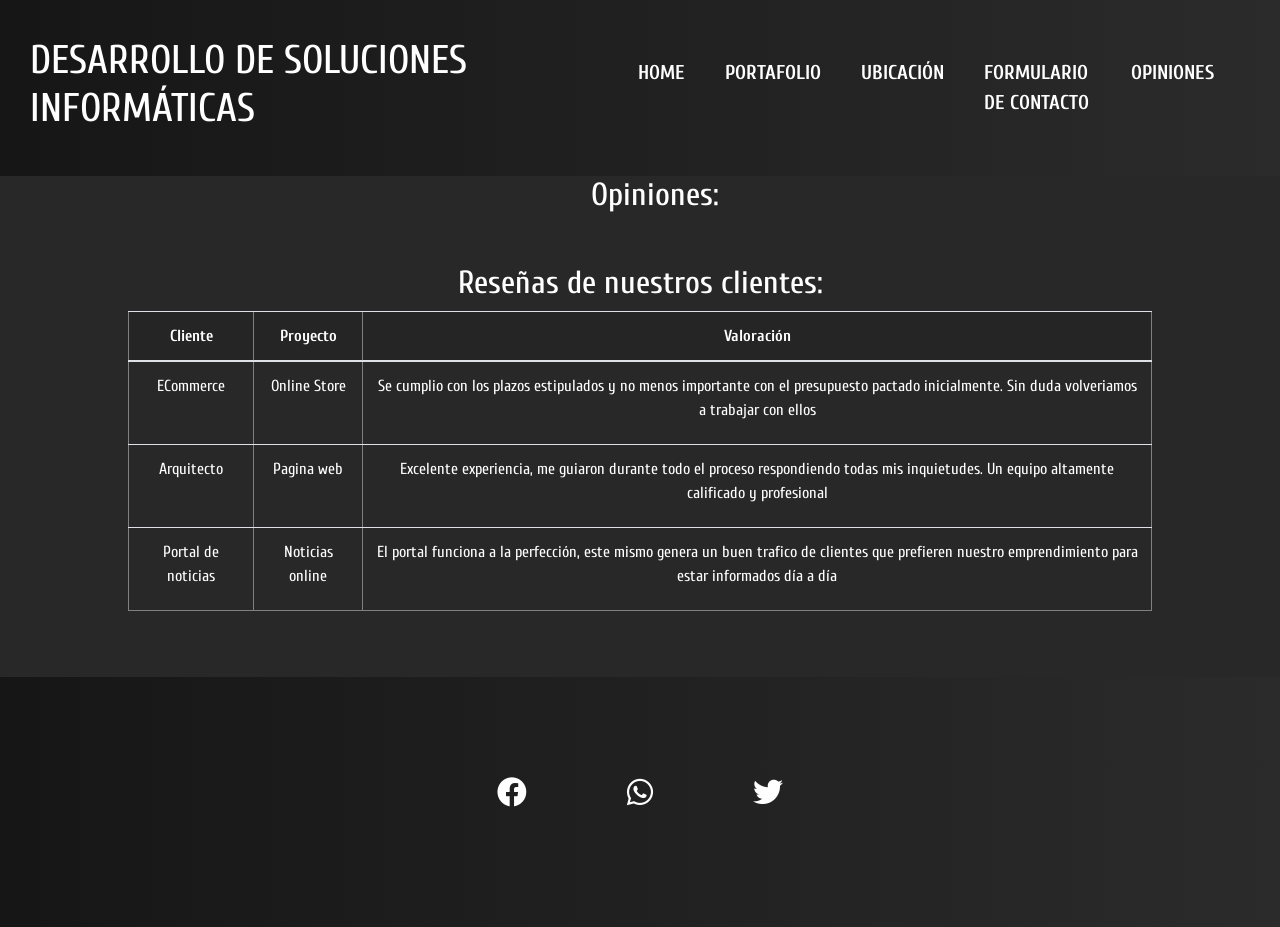
==== commit 2eb4931f: "ultimas modificaciones" ====
--- a/pages/aboutUs.html
+++ b/pages/aboutUs.html
@@ -14,6 +14,8 @@
 
     <!-- Iconos locales fontAwesome-->
     <link rel="stylesheet" href="../fonts/icons/css/all.css">
+
+    <!--Estilos CSS-->
     <link rel="stylesheet" href="../styles/styles.css">
 </head>
 
@@ -30,7 +32,7 @@
             <div class="collapse navbar-collapse" id="navbarTogglerDemo01">
                 <ul class="navbar-nav mr-auto mt-2 mt-lg-0 centerItems">
                     <li class="itemList"><a href="../index.html">HOME</a></li>
-                    <li class="itemList"><a href="./proyects.html">PORTAFOLIO</a></li>
+                    <li class="itemList"><a href="./projects.html">PORTAFOLIO</a></li>
                     <li class="itemList"><a href="./location.html">UBICACIÓN</a></li>
                     <li class="itemList"><a href="./form.html">FORMULARIO DE CONTACTO</a></li>
                     <li class="itemList"><a href="./aboutUs.html">OPINIONES</a></li>
@@ -43,19 +45,9 @@
         <h2 style="margin-left:30px ;">Opiniones:
         </h2>
 
-        <h3 class="opiniones">Lorem ipsum dolor sit amet consectetur, adipisicing elit. Quia asperiores amet nihil id
-            odio aperiam
-            repellendus ipsum facilis corporis, voluptates maiores consectetur quis nobis quod atque non dolore
-            voluptatem itaque?<br>
-            Lorem ipsum dolor sit amet consectetur adipisicing elit. Quas dolorem ipsam nam deserunt? Facilis dolore
-            tenetur sed commodi, veniam voluptatibus consectetur ullam iure veritatis adipisci placeat? Cumque
-            repudiandae soluta ducimus. <br>
-            Lorem ipsum dolor sit, amet consectetur adipisicing elit. Praesentium ab ipsum eos aut ut accusantium
-            voluptatem vel, impedit maxime, deleniti, perspiciatis ratione veniam nobis? Quidem molestiae aperiam quod
-            officia et! <br></h3>
 
         <section class="tablaFlexBox">
-            <h2>Valoraciones de nuestros clientes:</h2>
+            <h2>Reseñas de nuestros clientes:</h2>
 
             <table border="1" class="table table-hover tableBootstrap">
                 <thead>
@@ -67,19 +59,19 @@
                 </thead>
                 <tbody>
                     <tr>
-                        <td>Pablo Fernández</td>
-                        <td>Proyecto1</td>
-                        <td>Valoracion1</td>
+                        <td>ECommerce </td>
+                        <td>Online Store</td>
+                        <td>Se cumplio con los plazos estipulados y no menos importante con el presupuesto pactado inicialmente. Sin duda volveriamos a trabajar con ellos</td>
                     </tr>
                     <tr>
-                        <td>Carlos Rodriguez</td>
-                        <td>Proyecto2</td>
-                        <td>Valoracion2</td>
+                        <td>Arquitecto</td>
+                        <td>Pagina web</td>
+                        <td>Excelente experiencia, me guiaron durante todo el proceso respondiendo todas mis inquietudes. Un equipo altamente calificado y profesional</td>
                     </tr>
                     <tr>
-                        <td>Javier Ramirez</td>
-                        <td>Proyecto3</td>
-                        <td>Valoracion3</td>
+                        <td> Portal de noticias</td>
+                        <td>Noticias online</td>
+                        <td>El portal funciona a la perfección, este mismo genera un buen trafico de clientes que prefieren nuestro emprendimiento para estar informados día a día</td>
                     </tr>
                 </tbody>
             </table>
--- a/styles/styles.css
+++ b/styles/styles.css
@@ -67,7 +67,11 @@
 .imageStyle {
     margin-bottom: 30px;
     width: 100%;
-    height: 100vh;
+    height: 100%;
+}
+
+.carousel-item{
+    height: 90vh;
 }
 
 .textContentStyle {
@@ -155,7 +159,7 @@
     color: white;
     height: 300px;
     width: 80%;
-
+    
 }
 
 .tableBootstrap:hover tbody tr {
@@ -172,10 +176,6 @@
 
 table tbody tr {
     text-align: center;
-}
-
-table tbody tr {
-   height: 1px;
 }
 
 h2,
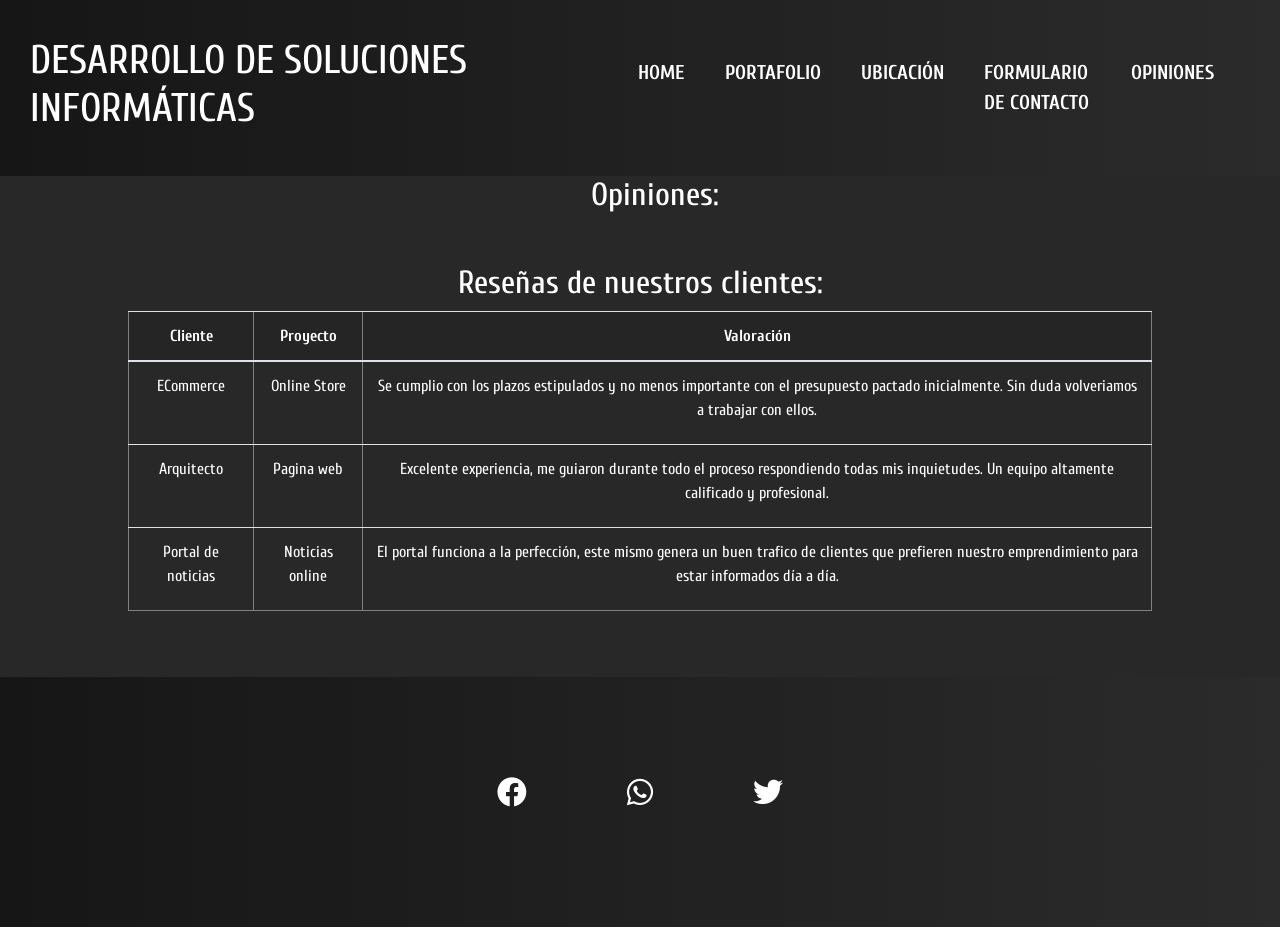
==== commit 0525b88f: "Cambios finales para entrega" ====
--- a/pages/aboutUs.html
+++ b/pages/aboutUs.html
@@ -5,7 +5,8 @@
     <meta charset="UTF-8">
     <meta http-equiv="X-UA-Compatible" content="IE=edge">
     <meta name="viewport" content="width=device-width, initial-scale=1.0">
-    <title>Primera entrega</title>
+    <title>Opiniones</title>
+    <link rel="icon" href="/assets/img/mainIco.png">
 
     <!-- BootStrap Local-->
     <link rel="stylesheet" type="text/css" href="../cssBootstrap/bootstrap.min.css">
@@ -61,17 +62,17 @@
                     <tr>
                         <td>ECommerce </td>
                         <td>Online Store</td>
-                        <td>Se cumplio con los plazos estipulados y no menos importante con el presupuesto pactado inicialmente. Sin duda volveriamos a trabajar con ellos</td>
+                        <td>Se cumplio con los plazos estipulados y no menos importante con el presupuesto pactado inicialmente. Sin duda volveriamos a trabajar con ellos.</td>
                     </tr>
                     <tr>
                         <td>Arquitecto</td>
                         <td>Pagina web</td>
-                        <td>Excelente experiencia, me guiaron durante todo el proceso respondiendo todas mis inquietudes. Un equipo altamente calificado y profesional</td>
+                        <td>Excelente experiencia, me guiaron durante todo el proceso respondiendo todas mis inquietudes. Un equipo altamente calificado y profesional.</td>
                     </tr>
                     <tr>
                         <td> Portal de noticias</td>
                         <td>Noticias online</td>
-                        <td>El portal funciona a la perfección, este mismo genera un buen trafico de clientes que prefieren nuestro emprendimiento para estar informados día a día</td>
+                        <td>El portal funciona a la perfección, este mismo genera un buen trafico de clientes que prefieren nuestro emprendimiento para estar informados día a día.</td>
                     </tr>
                 </tbody>
             </table>
